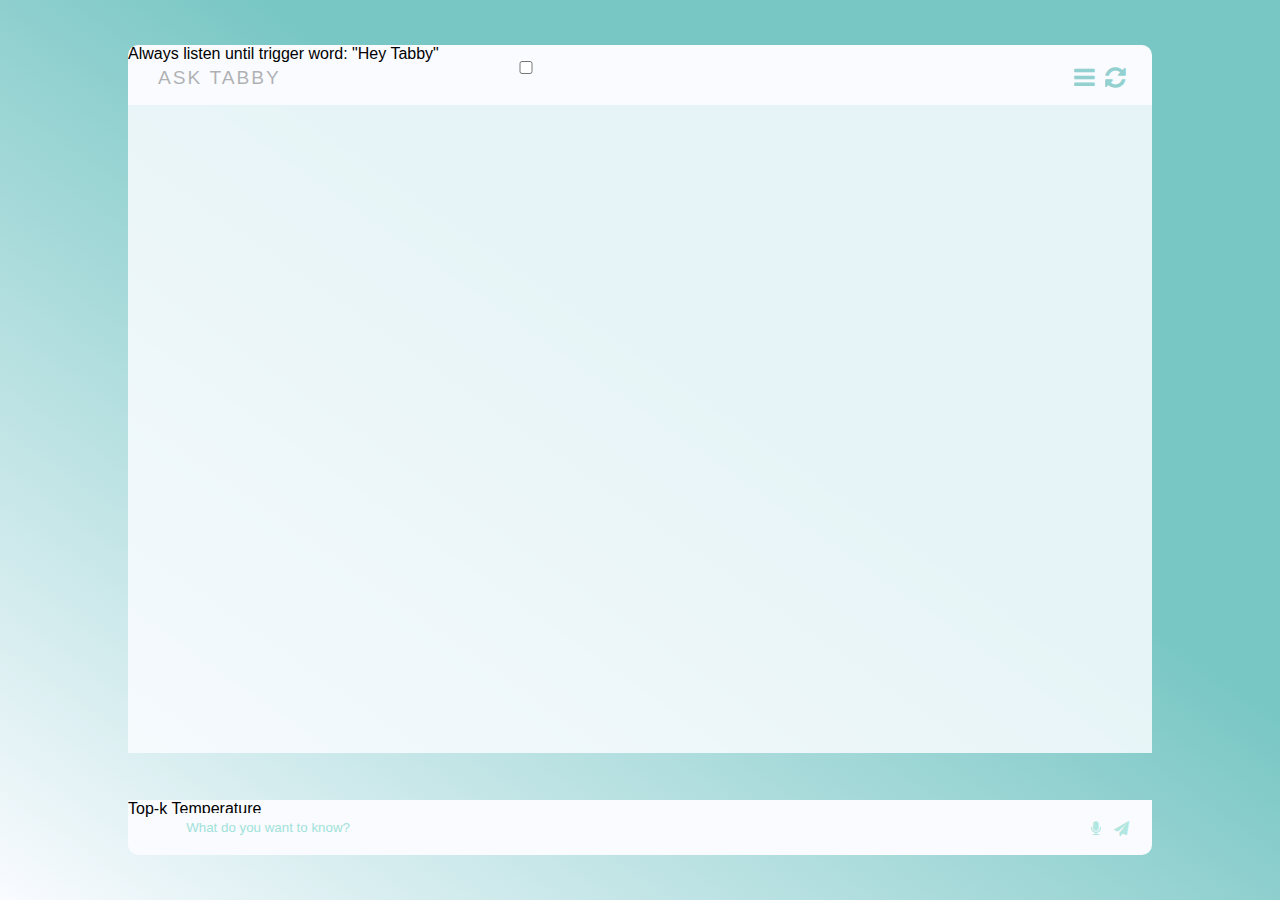
==== chrome-builtin-ai-TTS-STT/index.html @ 49be2c94 "Cleanup and reorganise files" ====
<!--It's just a concept, a chat UI design for direct messaging!
Enjoy! :) Don't forget to click the heart if you like it! -->
<!DOCTYPE html>
<html lang="en">
  <head>
    <meta charset="utf-8">
    <meta name="viewport" content="width=device-width, initial-scale=1">
    <meta name="color-scheme" content="dark light">
    <link rel="stylesheet" href="old-style.css">
    <link rel="stylesheet" href="font-awesome-4.7.0/css/font-awesome.min.css">
    <script src="index-new.js" type="module"></script>
    <!-- <script src="index.js" type="module"></script> -->
  </head>
  <body>
    <div class="chatbox">
      <div id="top-bar" class="top-bar">
        <div class="name">Ask Tabby</div>
        <div class="icons">
          <i id="reset-button" class="fa fa-refresh" aria-hidden="true"></i>
          <i id="menu-button" class="fa fa-bars"></i>
        </div>
        <div id="menu-div">
          <div class="menu-item">Always listen until trigger word: "Hey Tabby" <input id="trigger-word-setting" type="checkbox"></div>
        </div>
      </div>
      <div class="middle">
        <div id="chat-div" class="chat-div">
          <div id="response-area"></div> <!-- TODO FOR TESTING ONLY!!! CHANGE TO INCOMING NEXT TIME-->
        </div>
      </div>
      <div class="bottom-bar">
        <div class="settings">
            <label for="session-top-k">Top-k</label>
            <input
            id="session-top-k"
            min="1"
            type="number"
          >
            <label for="session-temperature">Temperature</label>
            <input
            id="session-temperature"
            type="number"
            step="any"
            min="0"
          >
          </div>
        <form class="chat">
          <input type="text" id="prompt-input" placeholder="What do you want to know?">
          <button type="button" id="stt-button" class="chat-button"><i class="fa fa-microphone" id="stt-button-icon" aria-hidden="true"></i></button>
          <button type="submit" id="submit-button"><i class="fa fa-paper-plane" aria-hidden="true"></i></button>
        </form>
      </div>
    </div>
</body>
</html>
---- chrome-builtin-ai-TTS-STT/old-style.css ----
/* @import url('https://fonts.googleapis.com/css?family=Lato:400,700');

$font: 'Lato', sans-serif;

$primary: #79C7C5;
$secondary: #A1E2D9;
$white: #F9FBFF;
$dark: #77777790; */

html {
  display: grid;    
  min-height: 100%;
}

body {
  display: grid;
  background: linear-gradient(to bottom left, #79C7C5 40%, #F9FBFF 100%);
  font-family: 'Lato', sans-serif;
}

 
.container {
  position: relative;
  margin: 12% auto;
  width: 620px;
  height: 450px;
}

.messages {
  position: absolute;
  background: #F9FBFF;
  opacity: 0.5;
  width: 30%;
  height: 70%;
  top: 2.5%;
  left: 5%;
  border-radius: 10px 0 0 10px;
  box-shadow: -5px 5px 10px rgba(#77777790, .5);
}

/*chat messages */
.people {
  position: absolute;
  list-style-type: none;
  width: 30.2%;
  left: -10px;
  top: 24.7%;
  line-height: 0.7em;
  .title {
    text-transform: uppercase;
    font-size: 0.7em;
    margin-left: 14px;
    letter-spacing: 1px;
    color: #77777790;
  }
  .time {
    font-size: 0.3em;
    color: #77777790;
    position: absolute;
    right: 10px;
    margin-top: 2px;
  }
  .preview {
    color: #79C7C5;
    margin-left: 14px;
    font-size: 0.5em;
  }
}

.person {
  padding: 12px 0 12px 12px;
  border-bottom: 1px solid #79C7C5;
  cursor: pointer;
  &:hover {
    background: #F9FBFF;
    transition: all .3s ease-in-out;
  }
}

.focus {
  background: #F9FBFF;
  margin-left: 1px;
}

.profile {
  position: absolute;
  left: 16%;
  top: 7%;
}

.name2{
  position: absolute;
  top: 50px;
  left: 2px;
  text-transform: uppercase;
  color: #79C7C5;
  font-size: .8em;
  letter-spacing: 2px;
  font-weight: 500;
}
.email {
  color: #F9FBFF;
  font-size: .5em;
  margin-left: -30px;
  margin-top: 2px;
}

.chatbox {
  position: absolute; 
  left: 10%;
  top: 5%;
  height: 90%;
  width: 80%;
  border-radius: 10px;
  box-shadow: 5px 5px 15px rgba(#77777790, 0.5);
}

.top-bar {
  position: absolute;
  z-index: 1;
  width: 100%;
  height: 60px;
  background: #F9FBFF;
  border-radius: 10px 10px 0 0;
}

.menu-open {
  transition: height 1.5s;
}

#menu-div {
  display: block;
}

.avatar {
  width: 35px;
  height: 35px;
  background: linear-gradient(to bottom left, #79C7C5 20%, #A1E2D9 100%);
  border-radius: 50%;
  position: absolute;
  top: 11px;
  left: 15px;
  p {
    color: #F9FBFF;
    margin: 7px 12px;
  }
}

.name {
  position: absolute;
  top: 22px;
  text-transform: uppercase;
  color: #77777790;
  font-size: 1.2em;
  letter-spacing: 2px;
  font-weight: 500;
  left: 30px;
}

.menu {
  position: absolute;
  right: 10px;
  top: 20px;
  width: 10px;
  height: 20px;
  cursor: pointer;
  &:hover {
    transform: scale(1.1);
    transition: all .3s ease-in;
  }
}

.icons {
  position: absolute;
  color: #79C7C5;
  padding-top: 10px;
  top: 5px;
  right: 21px;
  cursor: pointer;
  .fa {
    padding: 5px;
    opacity: 0.8;
    font-size: 1.5em;
    float: right;
    &:hover {
      transform: scale(1.1);
      transition: all .3s ease-in;
    }
  }
}

.dots {
  width: 4px;
  height: 4px;
  border-radius: 50%;
  background-color: #79C7C5;
  box-shadow: 0px 7px 0px #79C7C5, 0px 14px 0px #79C7C5;
}

.middle {
  position: absolute;
  background: #F9FBFF;
  width: 100%;
  opacity: 0.85;
  top: 60px;
  height: 80%;
}

.chat-div {
  height: 100%;
  overflow: auto;
}

.incoming {
  position: relative;
  margin-right: auto;
  width: 50%;
  padding: 20px;
  .bubble {
    background: #77777790;
  }
}

.outgoing {
  position: relative;
  margin-left: auto;
  width: 50%;
  padding: 20px;
  .bubble {
    background: #79C7C5;
    left: auto;
  }
}

button.tts {
  position: absolute;
  border: 0;
  font-size: 1em;
  color: #A1E2D9;
  top:  19px;
  opacity: 0.8;
  cursor: pointer;
  outline: 0;
  &:hover {
    transform: scale(1.1);
    transition: all .3s ease-in-out;
    color: #79C7C5;
  }
}

/* .outgoing {
  position: absolute;
  padding: 20px;
  right: 0;
  top: 15%;
  width: 50%;
  height: 100%;
  .bubble {
    background: #79C7C5;
    float: right;
  }
} */

.typing {
  /* position: absolute; */
  /* top: 67%; */
  /* left: 20px; */
  .bubble {
    background: #77777790;
    padding: 8px 13px 9px 13px;
  }
}


.ellipsis {
  width: 5px;
  height: 5px;
  display: inline-block;
  background: #777777;
  border-radius: 50%;
  animation: bounce 1.3s linear infinite;
  margin: 4px 2px 4px 2px;
}

.one {
  animation-delay: 0.6s;
}
.two {
  animation-delay: 0.5s;
}
.three {
  animation-delay: 0.8s;
}

.bubble {
  position: relative;
  display: inline-block;
  margin-bottom: 5px;
  color: #F9FBFF;
  font-size: 1em;
  padding: 10px 10px 10px 12px;
  border-radius: 20px;
}

.lower {
  margin-top: 45px;
}


.bottom-bar {
  position: absolute;
  width: 100%;
  height: 55px;
  bottom: 0;
  background: #F9FBFF;
  border-radius: 0 0 10px 10px;
}

.left {
  left: 0px;
}

input {
  padding: 7px;
  width: 67%;
  left: 5%;
  position: absolute;
  border: 0;
  top: 13px;
  background: #F9FBFF;
  color: #79C7C5;

}

input::placeholder {
  color: #A1E2D9;
}

input:focus {
  color: #77777790;
  outline: 0;
}

button#submit-button {
  position: absolute;
  border: 0;
  font-size: 15px;
  color: #A1E2D9;
  top:  19px;
  opacity: 0.8;
  right: 17px;
  cursor: pointer;
  outline: 0;
  background-color: transparent;
  &:hover {
    transform: scale(1.1);
    transition: all .3s ease-in-out;
    color: #79C7C5;
  }
}

button#stt-button {
  position: absolute;
  border: 0;
  font-size: 15px;
  color: #A1E2D9;
  top:  19px;
  opacity: 0.8;
  right: 45px;
  cursor: pointer;
  outline: 0;
  background-color: transparent;
  &:hover {
    transform: scale(1.1);
    transition: all .3s ease-in-out;
    color: #79C7C5;
  }
}

i.disabled, input.disabled::placeholder {
  color: red;
  &:hover {
    transform: none;
    transition: none;
  }
}

footer {
  position: absolute;
  bottom: 0;
  right: 0;
  text-align: center;
  font-size: 0.7em;
  padding: 10px;
  p {
    color: #79C7C5;
    text-transform: uppercase;
    letter-spacing: 2px;
  }
  a {
    color: #F9FBFF;
    text-decoration: none;
    &:hover {
      color: #A1E2D9;
    }
  }
}


@keyframes bounce {
  30% { transform: translateY(-2px); }
  60% { transform: translateY(0px); }
  80% { transform: translateY(2px); }
  100% { transform: translateY(0px); opacity: 0.5;  }
}
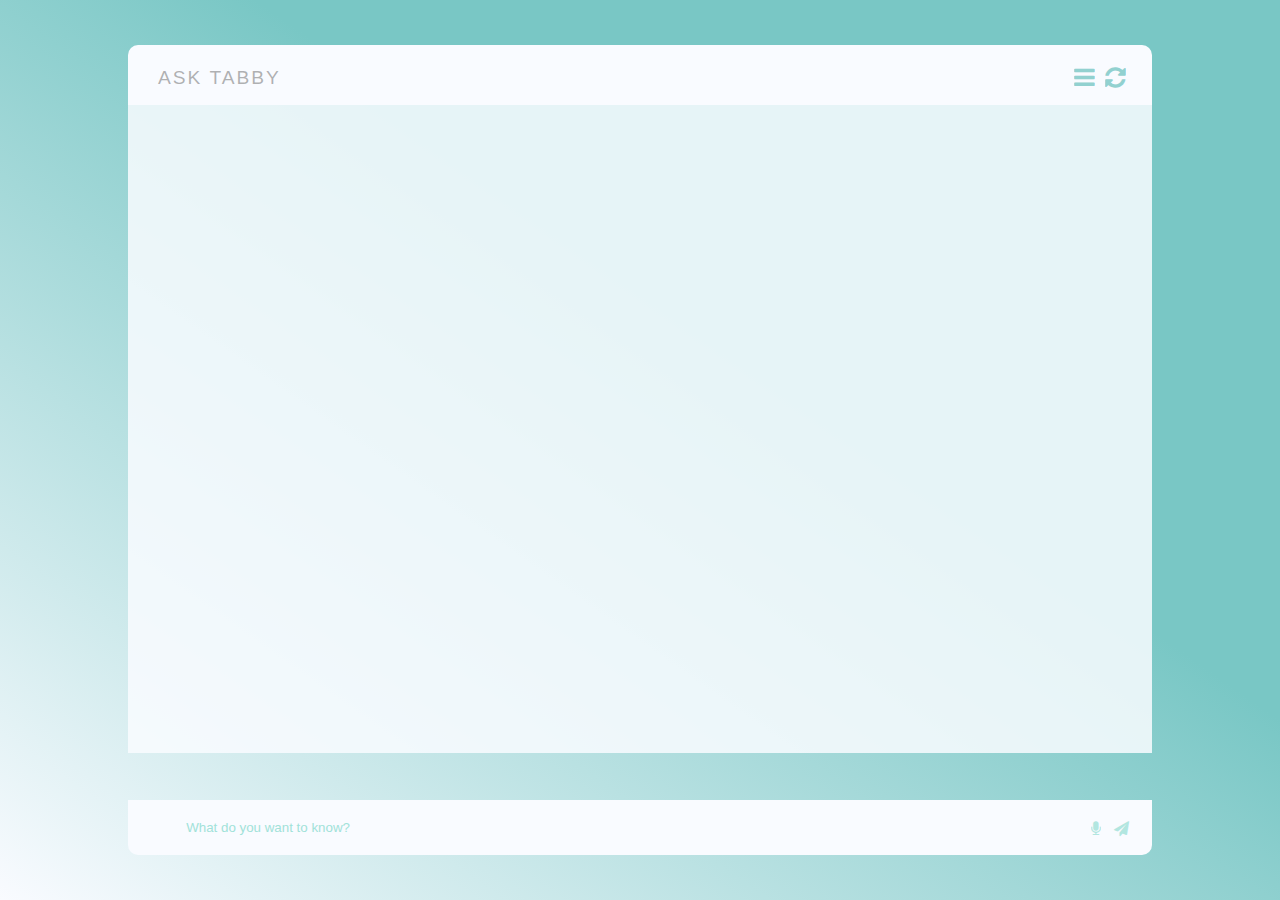
==== commit 860041ab: "cleanup and irrelevant prompt handling" ====
--- a/chrome-builtin-ai-TTS-STT/index.html
+++ b/chrome-builtin-ai-TTS-STT/index.html
@@ -6,9 +6,9 @@
     <meta charset="utf-8">
     <meta name="viewport" content="width=device-width, initial-scale=1">
     <meta name="color-scheme" content="dark light">
-    <link rel="stylesheet" href="old-style.css">
+    <link rel="stylesheet" href="style.css">
     <link rel="stylesheet" href="font-awesome-4.7.0/css/font-awesome.min.css">
-    <script src="index-new.js" type="module"></script>
+    <script src="index.js" type="module"></script>
     <!-- <script src="index.js" type="module"></script> -->
   </head>
   <body>
@@ -20,7 +20,22 @@
           <i id="menu-button" class="fa fa-bars"></i>
         </div>
         <div id="menu-div">
-          <div class="menu-item">Always listen until trigger word: "Hey Tabby" <input id="trigger-word-setting" type="checkbox"></div>
+          <div class="menu-item text-center">Settings</div>
+          <!-- Trigger Word Setting -->
+          <div class="menu-item">
+            <div class="menu-item-label"><label for="trigger-word-setting">Always listen until trigger word: "Hey Tabby"</label></div>
+            <div class="menu-item-input"><input id="trigger-word-setting" type="checkbox"></div>
+          </div>
+          <!-- Top K -->
+          <div class="menu-item">
+            <div class="menu-item-label"><label for="session-top-k">Top-k</label></div>
+            <div class="menu-item-input"><input id="session-top-k" min="1" type="number"></div>
+          </div>
+           <!-- Temperature -->
+           <div class="menu-item">
+            <div class="menu-item-label"><label for="session-temperature">Temperature</label></div>
+            <div class="menu-item-input"><input id="session-temperature" type="number" step="any" min="0"></div>
+          </div>
         </div>
       </div>
       <div class="middle">
@@ -29,21 +44,6 @@
         </div>
       </div>
       <div class="bottom-bar">
-        <div class="settings">
-            <label for="session-top-k">Top-k</label>
-            <input
-            id="session-top-k"
-            min="1"
-            type="number"
-          >
-            <label for="session-temperature">Temperature</label>
-            <input
-            id="session-temperature"
-            type="number"
-            step="any"
-            min="0"
-          >
-          </div>
         <form class="chat">
           <input type="text" id="prompt-input" placeholder="What do you want to know?">
           <button type="button" id="stt-button" class="chat-button"><i class="fa fa-microphone" id="stt-button-icon" aria-hidden="true"></i></button>
--- a/chrome-builtin-ai-TTS-STT/style.css
+++ b/chrome-builtin-ai-TTS-STT/style.css
@@ -0,0 +1,442 @@
+/* @import url('https://fonts.googleapis.com/css?family=Lato:400,700');
+
+$font: 'Lato', sans-serif;
+
+$primary: #79C7C5;
+$secondary: #A1E2D9;
+$white: #F9FBFF;
+$dark: #77777790; */
+
+html {
+  display: grid;    
+  min-height: 100%;
+}
+
+body {
+  display: grid;
+  background: linear-gradient(to bottom left, #79C7C5 40%, #F9FBFF 100%);
+  font-family: 'Lato', sans-serif;
+}
+
+ 
+.container {
+  position: relative;
+  margin: 12% auto;
+  width: 620px;
+  height: 450px;
+}
+
+.messages {
+  position: absolute;
+  background: #F9FBFF;
+  opacity: 0.5;
+  width: 30%;
+  height: 70%;
+  top: 2.5%;
+  left: 5%;
+  border-radius: 10px 0 0 10px;
+  box-shadow: -5px 5px 10px rgba(#77777790, .5);
+}
+
+/*chat messages */
+.people {
+  position: absolute;
+  list-style-type: none;
+  width: 30.2%;
+  left: -10px;
+  top: 24.7%;
+  line-height: 0.7em;
+  .title {
+    text-transform: uppercase;
+    font-size: 0.7em;
+    margin-left: 14px;
+    letter-spacing: 1px;
+    color: #77777790;
+  }
+  .time {
+    font-size: 0.3em;
+    color: #77777790;
+    position: absolute;
+    right: 10px;
+    margin-top: 2px;
+  }
+  .preview {
+    color: #79C7C5;
+    margin-left: 14px;
+    font-size: 0.5em;
+  }
+}
+
+.person {
+  padding: 12px 0 12px 12px;
+  border-bottom: 1px solid #79C7C5;
+  cursor: pointer;
+  &:hover {
+    background: #F9FBFF;
+    transition: all .3s ease-in-out;
+  }
+}
+
+.focus {
+  background: #F9FBFF;
+  margin-left: 1px;
+}
+
+.profile {
+  position: absolute;
+  left: 16%;
+  top: 7%;
+}
+
+.name2{
+  position: absolute;
+  top: 50px;
+  left: 2px;
+  text-transform: uppercase;
+  color: #79C7C5;
+  font-size: .8em;
+  letter-spacing: 2px;
+  font-weight: 500;
+}
+.email {
+  color: #F9FBFF;
+  font-size: .5em;
+  margin-left: -30px;
+  margin-top: 2px;
+}
+
+.chatbox {
+  position: absolute; 
+  left: 10%;
+  top: 5%;
+  height: 90%;
+  width: 80%;
+  border-radius: 10px;
+  box-shadow: 5px 5px 15px rgba(#77777790, 0.5);
+}
+
+.top-bar {
+  position: absolute;
+  z-index: 1;
+  width: 100%;
+  min-height: 60px;
+  background: #F9FBFF;
+  border-radius: 10px 10px 0 0;
+}
+
+#menu-div {
+  display: none;
+  margin-top: 70px;
+  width: 100%;
+  background: #F9FBFF;
+  color: #77777790;
+  font-size: 1em;
+  /* letter-spacing: 2px; */
+  font-weight: 1000;
+}
+
+.menu-item {
+  padding: 20px 10px 20px 10px
+}
+
+.menu-item-label {
+  width: 80%;
+  float: left;
+}
+
+.menu-item-input {
+  width: 20%;
+  height: 100%;
+  float: right;
+  text-align: center;
+  input {
+    width: 50%;
+    margin: auto;
+  }
+}
+
+.avatar {
+  width: 35px;
+  height: 35px;
+  background: linear-gradient(to bottom left, #79C7C5 20%, #A1E2D9 100%);
+  border-radius: 50%;
+  position: absolute;
+  top: 11px;
+  left: 15px;
+  p {
+    color: #F9FBFF;
+    margin: 7px 12px;
+  }
+}
+
+.name {
+  position: absolute;
+  top: 22px;
+  text-transform: uppercase;
+  color: #77777790;
+  font-size: 1.2em;
+  letter-spacing: 2px;
+  font-weight: 500;
+  left: 30px;
+}
+
+.menu {
+  position: absolute;
+  right: 10px;
+  top: 20px;
+  width: 10px;
+  height: 20px;
+  cursor: pointer;
+  &:hover {
+    transform: scale(1.1);
+    transition: all .3s ease-in;
+  }
+}
+
+.icons {
+  position: absolute;
+  color: #79C7C5;
+  padding-top: 10px;
+  top: 5px;
+  right: 21px;
+  cursor: pointer;
+  .fa {
+    padding: 5px;
+    opacity: 0.8;
+    font-size: 1.5em;
+    float: right;
+    &:hover {
+      transform: scale(1.1);
+      transition: all .3s ease-in;
+    }
+  }
+}
+
+.dots {
+  width: 4px;
+  height: 4px;
+  border-radius: 50%;
+  background-color: #79C7C5;
+  box-shadow: 0px 7px 0px #79C7C5, 0px 14px 0px #79C7C5;
+}
+
+.middle {
+  position: absolute;
+  background: #F9FBFF;
+  width: 100%;
+  opacity: 0.85;
+  top: 60px;
+  height: 80%;
+}
+
+.chat-div {
+  height: 100%;
+  overflow: auto;
+}
+
+.incoming {
+  position: relative;
+  margin-right: auto;
+  width: 50%;
+  padding: 20px;
+  .bubble {
+    background: #77777790;
+  }
+}
+
+.outgoing {
+  position: relative;
+  margin-left: auto;
+  width: 50%;
+  padding: 20px;
+  .bubble {
+    background: #79C7C5;
+    left: auto;
+  }
+}
+
+button.tts {
+  position: absolute;
+  border: 0;
+  font-size: 1em;
+  color: #A1E2D9;
+  top:  19px;
+  opacity: 0.8;
+  cursor: pointer;
+  outline: 0;
+  &:hover {
+    transform: scale(1.1);
+    transition: all .3s ease-in-out;
+    color: #79C7C5;
+  }
+}
+
+/* .outgoing {
+  position: absolute;
+  padding: 20px;
+  right: 0;
+  top: 15%;
+  width: 50%;
+  height: 100%;
+  .bubble {
+    background: #79C7C5;
+    float: right;
+  }
+} */
+
+.typing {
+  /* position: absolute; */
+  /* top: 67%; */
+  /* left: 20px; */
+  .bubble {
+    background: #77777790;
+    padding: 8px 13px 9px 13px;
+  }
+}
+
+
+.ellipsis {
+  width: 5px;
+  height: 5px;
+  display: inline-block;
+  background: #777777;
+  border-radius: 50%;
+  animation: bounce 1.3s linear infinite;
+  margin: 4px 2px 4px 2px;
+}
+
+.one {
+  animation-delay: 0.6s;
+}
+.two {
+  animation-delay: 0.5s;
+}
+.three {
+  animation-delay: 0.8s;
+}
+
+.bubble {
+  position: relative;
+  display: inline-block;
+  margin-bottom: 5px;
+  color: #F9FBFF;
+  font-size: 1em;
+  padding: 10px 10px 10px 12px;
+  border-radius: 20px;
+}
+
+.lower {
+  margin-top: 45px;
+}
+
+
+.bottom-bar {
+  position: absolute;
+  width: 100%;
+  height: 55px;
+  bottom: 0;
+  background: #F9FBFF;
+  border-radius: 0 0 10px 10px;
+}
+
+.left {
+  left: 0px;
+}
+
+input#prompt-input {
+  padding: 7px;
+  width: 67%;
+  left: 5%;
+  position: absolute;
+  border: 0;
+  top: 13px;
+  background: #F9FBFF;
+  color: #79C7C5;
+
+}
+
+input#prompt-input::placeholder {
+  color: #A1E2D9;
+}
+
+input#prompt-input:focus {
+  color: #77777790;
+  outline: 0;
+}
+
+button#submit-button {
+  position: absolute;
+  border: 0;
+  font-size: 15px;
+  color: #A1E2D9;
+  top:  19px;
+  opacity: 0.8;
+  right: 17px;
+  cursor: pointer;
+  outline: 0;
+  background-color: transparent;
+  &:hover {
+    transform: scale(1.1);
+    transition: all .3s ease-in-out;
+    color: #79C7C5;
+  }
+}
+
+button#stt-button {
+  position: absolute;
+  border: 0;
+  font-size: 15px;
+  color: #A1E2D9;
+  top:  19px;
+  opacity: 0.8;
+  right: 45px;
+  cursor: pointer;
+  outline: 0;
+  background-color: transparent;
+  &:hover {
+    transform: scale(1.1);
+    transition: all .3s ease-in-out;
+    color: #79C7C5;
+  }
+}
+
+i.disabled, input.disabled::placeholder {
+  color: red;
+  &:hover {
+    transform: none;
+    transition: none;
+  }
+}
+
+footer {
+  position: absolute;
+  bottom: 0;
+  right: 0;
+  text-align: center;
+  font-size: 0.7em;
+  padding: 10px;
+  p {
+    color: #79C7C5;
+    text-transform: uppercase;
+    letter-spacing: 2px;
+  }
+  a {
+    color: #F9FBFF;
+    text-decoration: none;
+    &:hover {
+      color: #A1E2D9;
+    }
+  }
+}
+
+.text-center {
+  text-align: center;
+}
+
+
+@keyframes bounce {
+  30% { transform: translateY(-2px); }
+  60% { transform: translateY(0px); }
+  80% { transform: translateY(2px); }
+  100% { transform: translateY(0px); opacity: 0.5;  }
+}